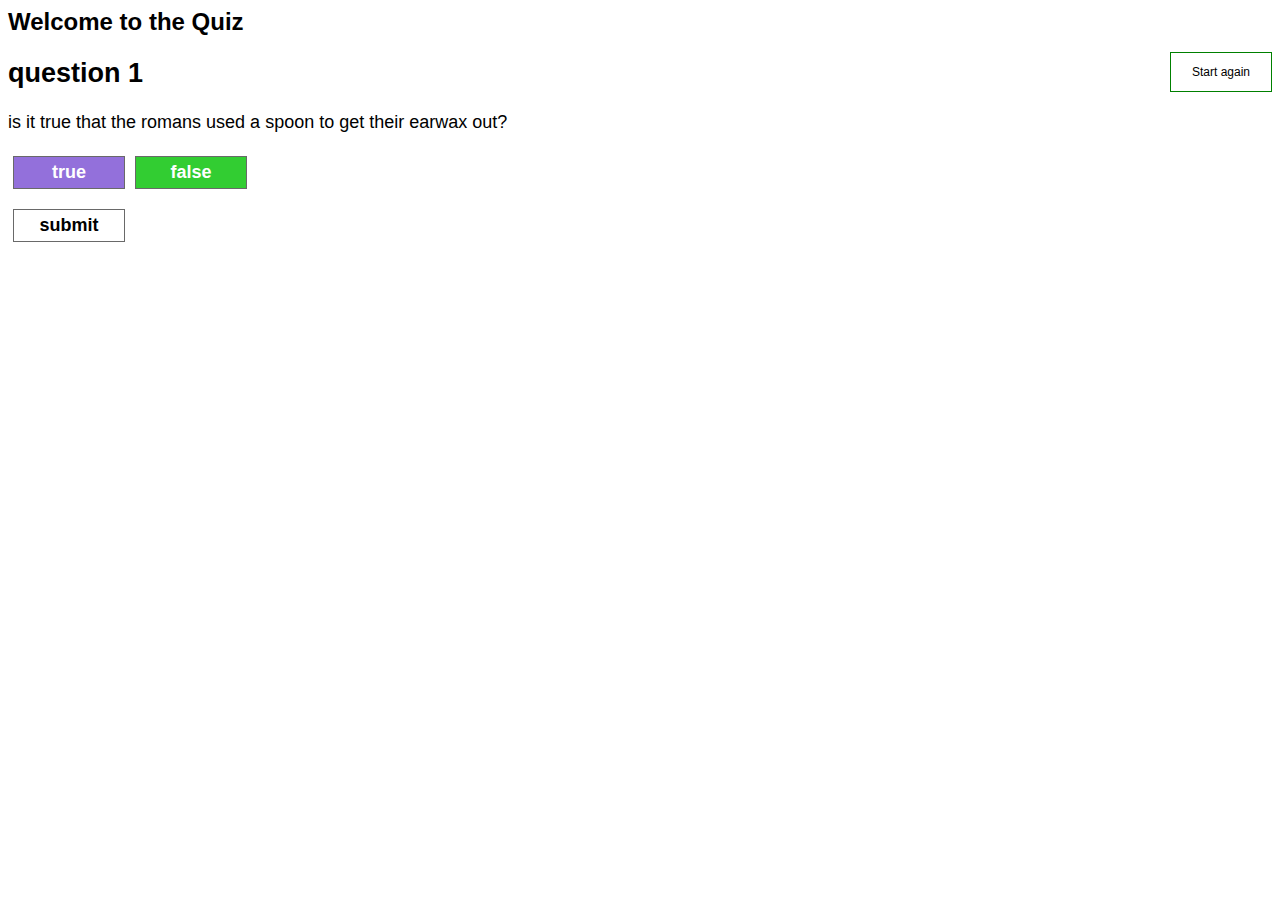
==== page.html @ 6e16d588 "check with resharper" ====
<!-- Code for the quiz - the page itself. Written in HTML language. -->

<html lang="en">

<head>
    <title>Daisy's Quiz</title>

    <script src="jquery-1.11.3.js" type="text/javascript" ></script>
    <script src="cookies.js"></script>

    <script src="code.js" type="text/javascript" ></script>
    <link href="styles.css" rel="stylesheet" />
</head>

<body>
    <div>

        <h1>
	        Welcome to the Quiz
        </h1>

        <div id="startAgain" class="right-side start-again">

            <p>
                Start again
            </p>

        </div>
        

        <h2>
            question 1
        </h2>

        <p>  is it true that the romans used a spoon to get their earwax out? </p>

        <div id="trueButton" class="button true">
            true    
        </div>

        <div id="falseButton" class="button false">
            false    
        </div>

        <div class="after-buttons"></div>
      
        <div id="submitButton" class="button submit">
            submit
        </div>

        <div class="after-buttons"></div>
      

        <div id="question2">

            <h2>
                question 2
            </h2>

            <p>
                is it true that the first saxons were named after the sons of the god Sax?
            </p>

            <div id="trueButto" class="button true">
                true    
            </div>

            <div id="falseButto" class="button false">
                false    
            </div>

            <div class="after-buttons"></div>
      
            <div id="submitButto" class="button submit">
                submit
            </div>

            <div class="after-buttons"></div>

        </div>


        <div id="question3">

            <h2>
                question 3
            </h2>

        </div>

    </div>
</body>

</html>
---- styles.css ----
/* Code for the quiz - the styles. Written in CSS language. */

h1 {
    font-family: Sans-serif;
    font-size: 24px;
    font-weight: bold;
}

body {
    font-family: Sans-serif;
    font-size: 18px;
}

.right-side {
    float: right;
}

.start-again {
    width: 100px;
    text-align: center;
    font-size: 12px;
    border-style: solid;
    border-width: 1px;
    border-color: Green;
}

.button {
    width: 100px;
    float: left;
    padding: 5px;
    margin: 5px;

    color: White;
    font-weight: bold;
    text-align: center;

    border-style: solid;
    border-width: 1px;
    border-color: DimGrey;
}

.button.true {
    background-color: MediumPurple;
}

.button.false {
    background-color: LimeGreen;
}

.button.selected {
    border-width: 5px;
    margin: 1px;
}

.button.submit {
    color: inherit;
}

.after-buttons {
    clear: left;
    padding-top: 10px;
}
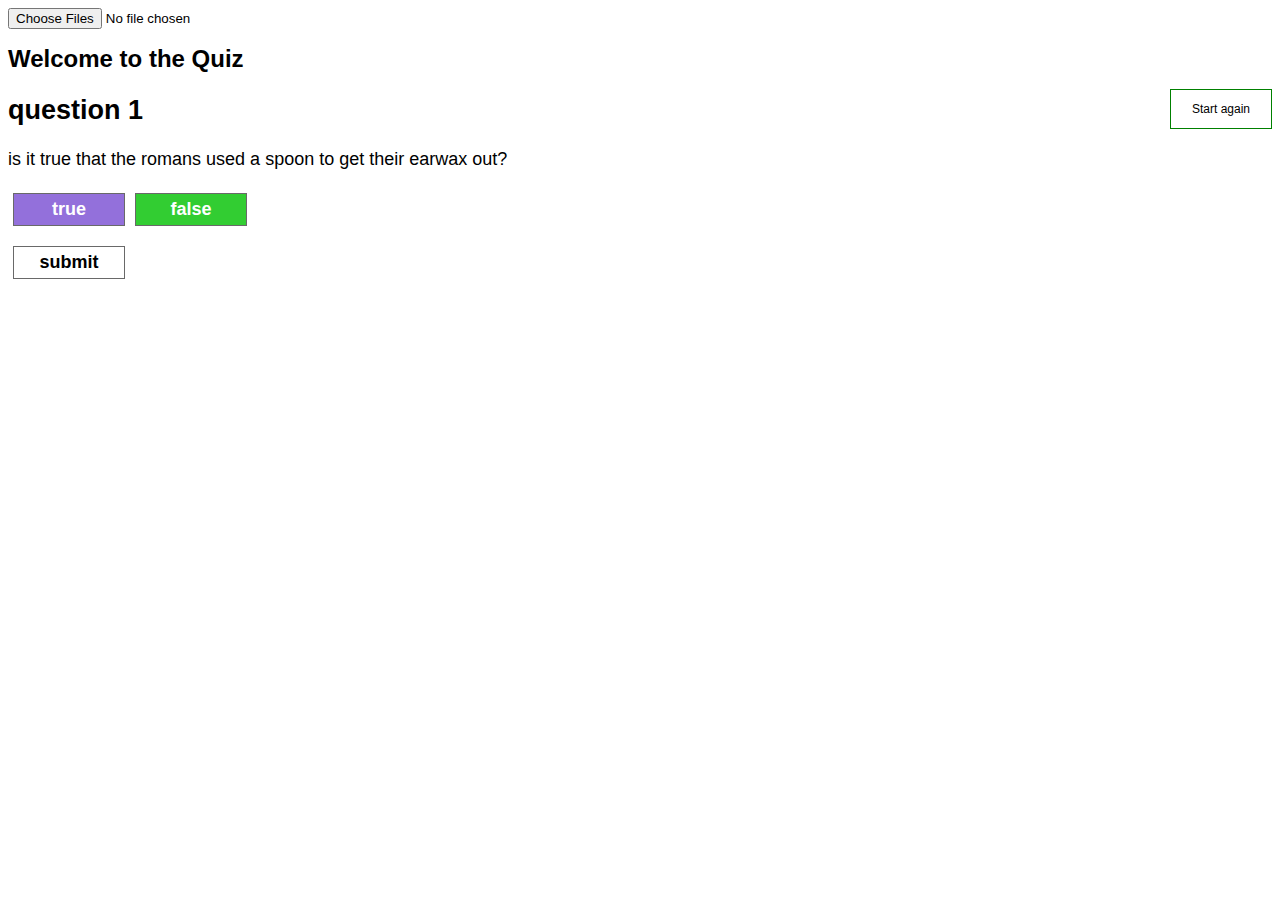
==== commit 3b881fae: "browse and drop in chrome, browse in IE" ====
--- a/page.html
+++ b/page.html
@@ -13,6 +13,9 @@
 </head>
 
 <body>
+    <input type="file" id="files" name="files[]" multiple />
+    <output id="list"></output>
+
     <div>
 
         <h1>
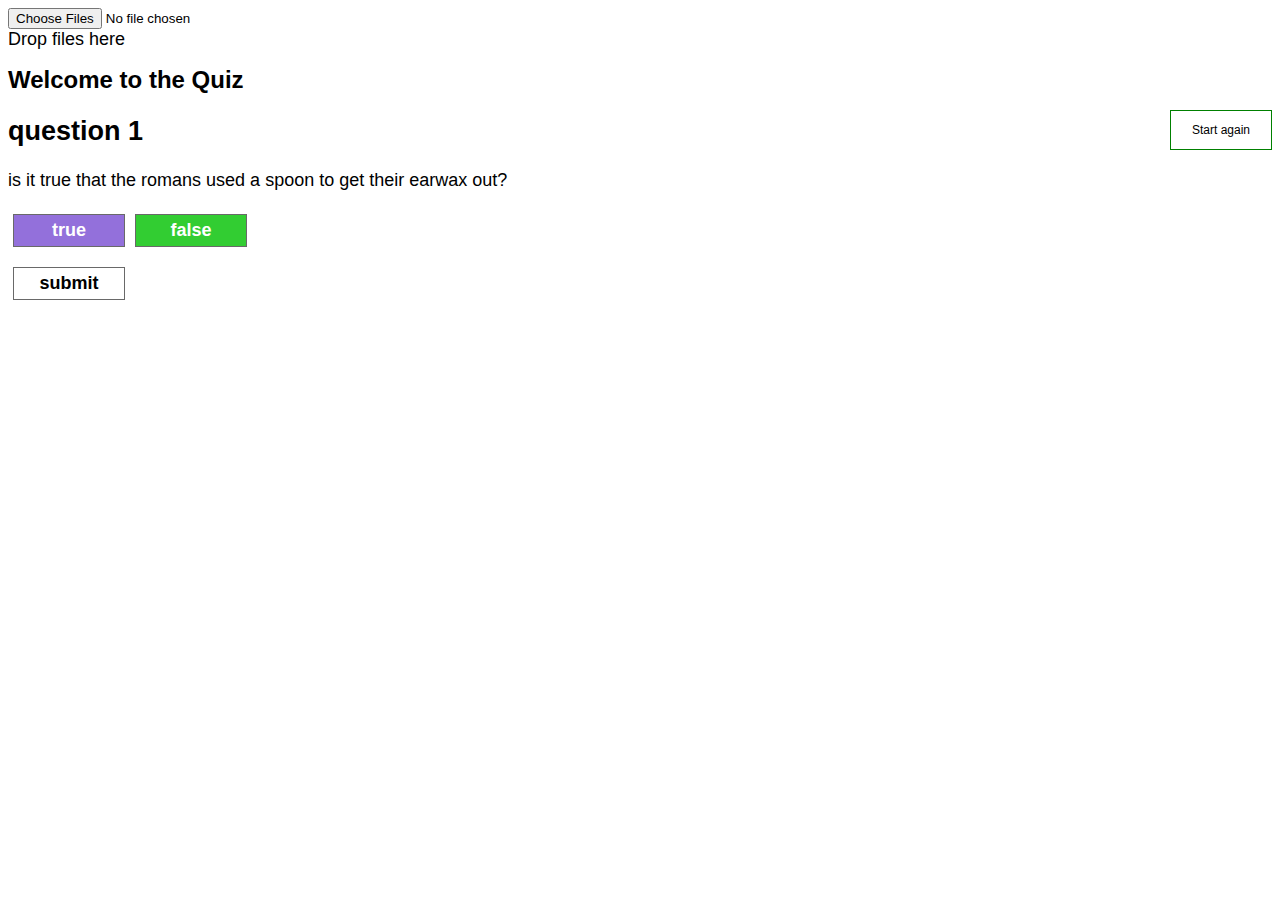
==== commit 38c70dba: "should both work in IE but don't" ====
--- a/page.html
+++ b/page.html
@@ -14,6 +14,7 @@
 
 <body>
     <input type="file" id="files" name="files[]" multiple />
+    <div id="drop_zone">Drop files here</div>
     <output id="list"></output>
 
     <div>
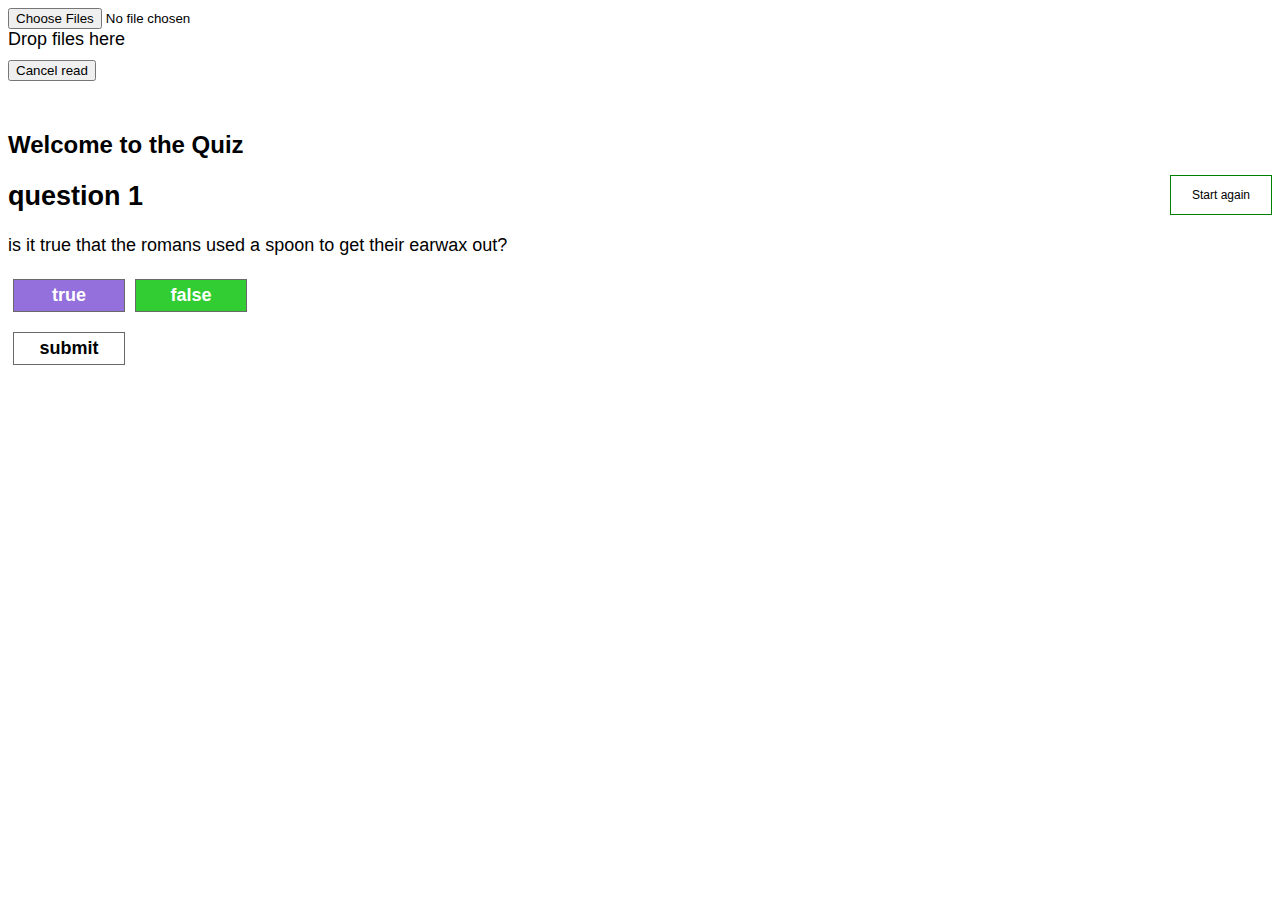
==== commit ddc13ad0: "add progress bar, but not very good and can't cancel" ====
--- a/page.html
+++ b/page.html
@@ -7,6 +7,7 @@
 
     <script src="jquery-1.11.3.js" type="text/javascript" ></script>
     <script src="cookies.js"></script>
+    <script src="files.js"></script>
 
     <script src="code.js" type="text/javascript" ></script>
     <link href="styles.css" rel="stylesheet" />
@@ -16,6 +17,12 @@
     <input type="file" id="files" name="files[]" multiple />
     <div id="drop_zone">Drop files here</div>
     <output id="list"></output>
+
+    <div id="byte_range"></div>
+    <div id="byte_content"></div>
+
+    <button>Cancel read</button>
+    <div id="progress_bar"><div class="percent">0%</div></div>
 
     <div>
 
--- a/styles.css
+++ b/styles.css
@@ -60,3 +60,30 @@
     clear: left;
     padding-top: 10px;
 }
+
+#byte_content {
+    margin: 5px 0;
+    max-height: 100px;
+    overflow-y: auto;
+    overflow-x: hidden;
+}
+
+#progress_bar {
+    margin: 10px 0;
+    padding: 3px;
+    border: 1px solid #000;
+    font-size: 14px;
+    clear: both;
+    opacity: 0;
+    -moz-transition: opacity 1s linear;
+    -o-transition: opacity 1s linear;
+    -webkit-transition: opacity 1s linear;
+  }
+  #progress_bar.loading {
+    opacity: 1.0;
+  }
+  #progress_bar .percent {
+    background-color: #99ccff;
+    height: auto;
+    width: 0;
+  }
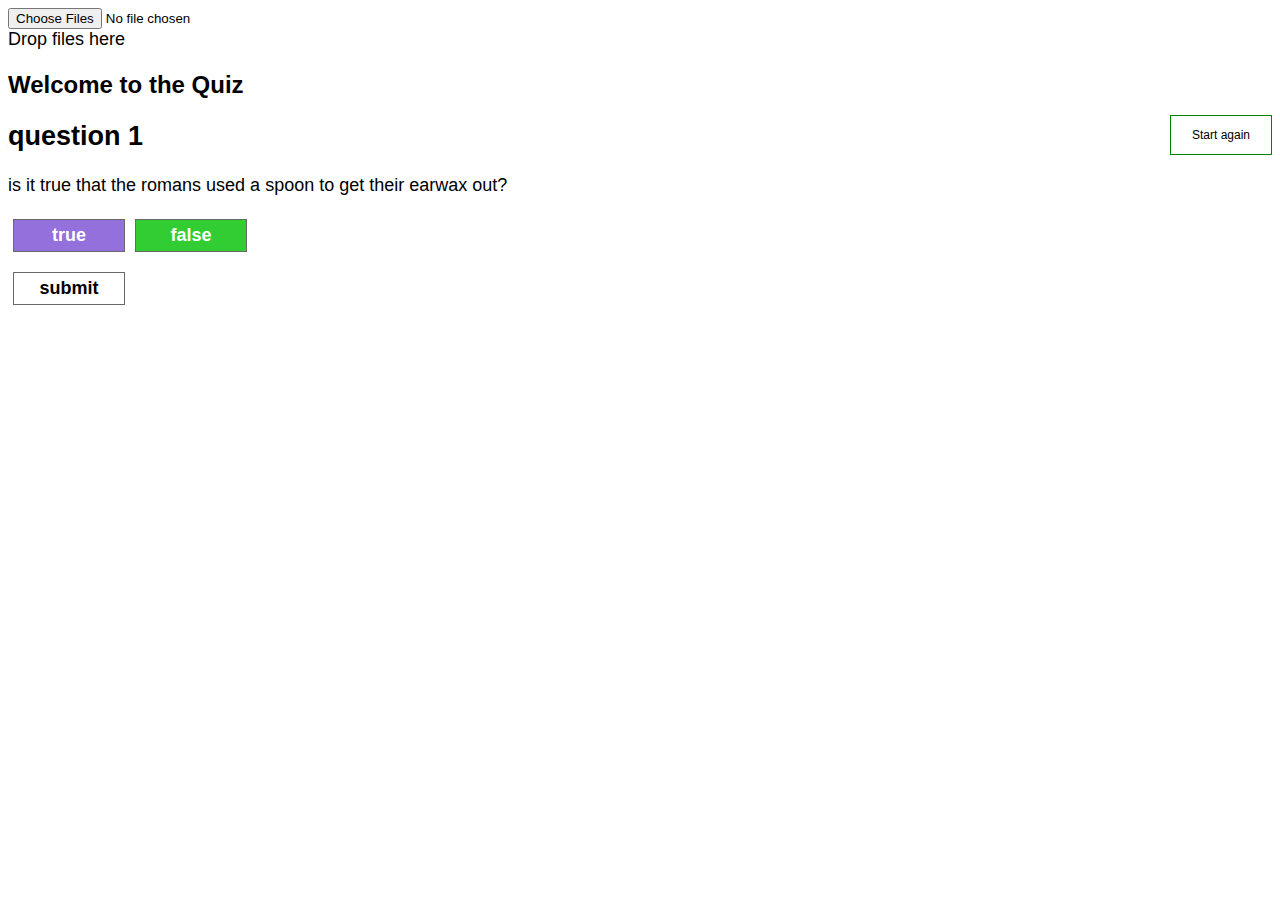
==== commit 00d2dccb: "unzips word doc" ====
--- a/page.html
+++ b/page.html
@@ -7,6 +7,7 @@
 
     <script src="jquery-1.11.3.js" type="text/javascript" ></script>
     <script src="cookies.js"></script>
+    <script type="text/javascript" src="zip.js"></script>
     <script src="files.js"></script>
 
     <script src="code.js" type="text/javascript" ></script>
@@ -21,8 +22,14 @@
     <div id="byte_range"></div>
     <div id="byte_content"></div>
 
-    <button>Cancel read</button>
-    <div id="progress_bar"><div class="percent">0%</div></div>
+    <div id="cancel_read">
+        <button>Cancel read</button>
+    </div>
+    <div id="progress_bar">
+        <div class="percent">0%</div>
+    </div>
+
+    <div id="xml_content"></div>
 
     <div>
 
--- a/styles.css
+++ b/styles.css
@@ -61,7 +61,7 @@
     padding-top: 10px;
 }
 
-#byte_content {
+#byte_content, #xml_content {
     margin: 5px 0;
     max-height: 100px;
     overflow-y: auto;
@@ -78,12 +78,14 @@
     -moz-transition: opacity 1s linear;
     -o-transition: opacity 1s linear;
     -webkit-transition: opacity 1s linear;
-  }
-  #progress_bar.loading {
+}
+
+#progress_bar.loading {
     opacity: 1.0;
-  }
-  #progress_bar .percent {
+}
+
+#progress_bar .percent {
     background-color: #99ccff;
     height: auto;
     width: 0;
-  }
+}
